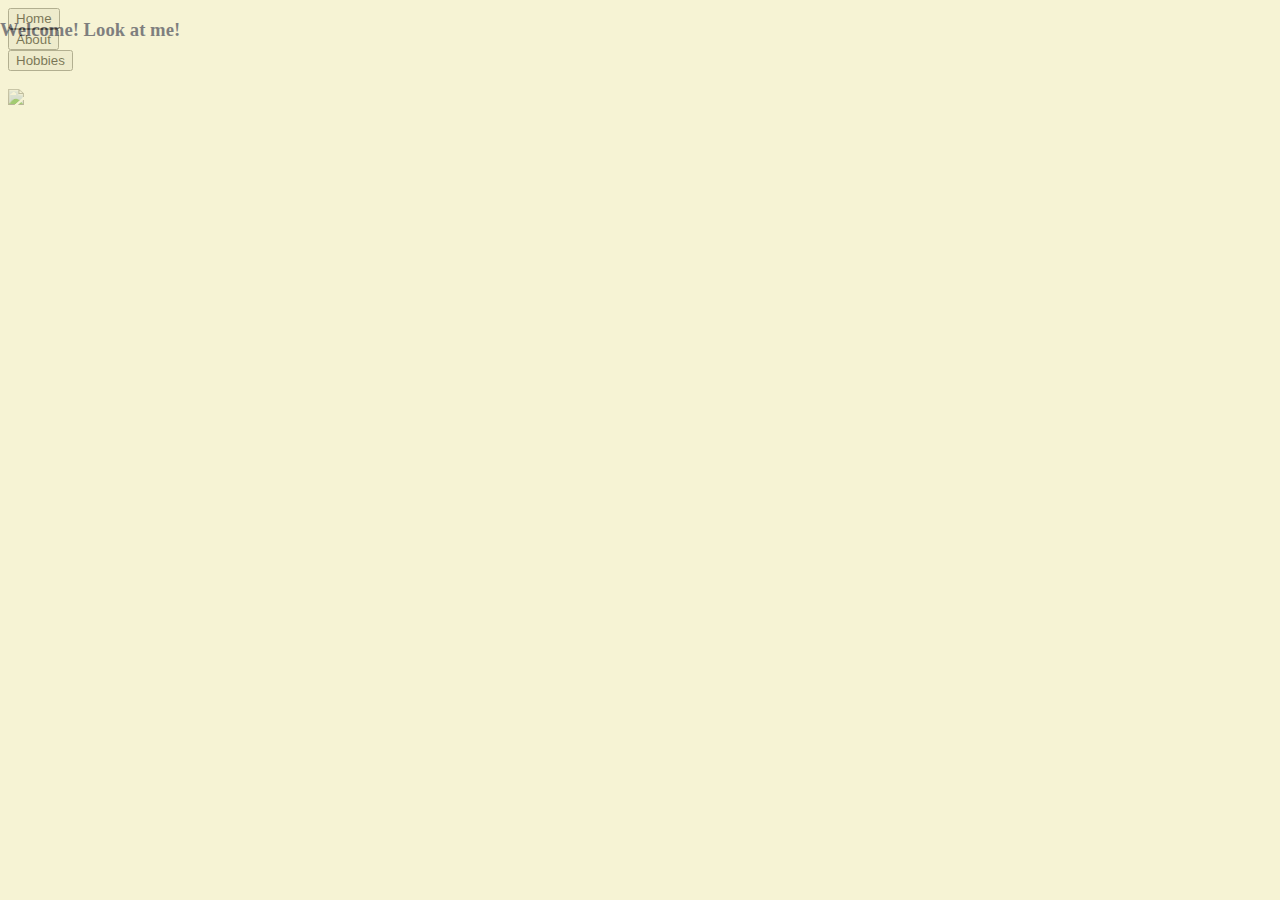
==== index.html @ 29e576d1 "initial website files" ====
<!DOCTYPE html>
<html>

<head>
  <meta charset="utf-8">
  <meta name="viewport" content="width=device-width, initial-scale=1">
  <title>replit</title>
  <link href="style.css" rel="stylesheet" type="text/css">
  <link href="https://cdn.jsdelivr.net/npm/bootstrap@5.3.0/dist/css/bootstrap.min.css" rel="stylesheet" integrity="sha384-9ndCyUaIbzAi2FUVXJi0CjmCapSmO7SnpJef0486qhLnuZ2cdeRhO02iuK6FUUVM" crossorigin="anonymous">

</head>

<body>
  
  <div class="container text-center">
    <div class="row">
      
      <div class="col">
        <a href ="./Home"> <button type="button" class="btn btn-warning">Home</button> </a>  
      </div>
      
      <div class="col">
        <a href="./Home/About"> <button type="button" class="btn btn-warning">About</button> </a>
      
      </div>
      
      <div class="col">
        <a href="./Home/About/Hobbies"> <button type="button" class="btn btn-warning">Hobbies</button> </a>  
      </div>
      
    </div>
  </div>
 <br> 
  <!--
 <div style="color: blue; text-align: center; border: 12.5px solid green; border-style: solid; width=100px">
    <h2>Hello world!</h2>
-->

<div class="container text-center"
<div class="row">  
<img src="https://external-preview.redd.it/iVssFVtzVIbZYlD_gmEoxyGOvWS8_QmKkpwFq_NUEEI.jpg?auto=webp&s=4d067920c42147d9026a6b036a9f3bd7d387a4c2" width="auto">
  <div class="layer">
    <h3>Welcome! Look at me!</h3>
  </div>
  </div>
</div>
</div>

   

  <script src="script.js"></script>
  
  
  <script src="https://replit.com/public/js/replit-badge-v2.js" theme="dark" position="bottom-right"></script>

</body>
  

</html>
---- style.css ----
.layer{
  width:100%;
  height:100%;
  background: transparent;
  position: absolute;
  transition: 0.5s;
  top:0;
  left:0;

}

.layer:hover{
  background: palegoldenrod;
  opacity: 50%;
  transition:0.5s;

}
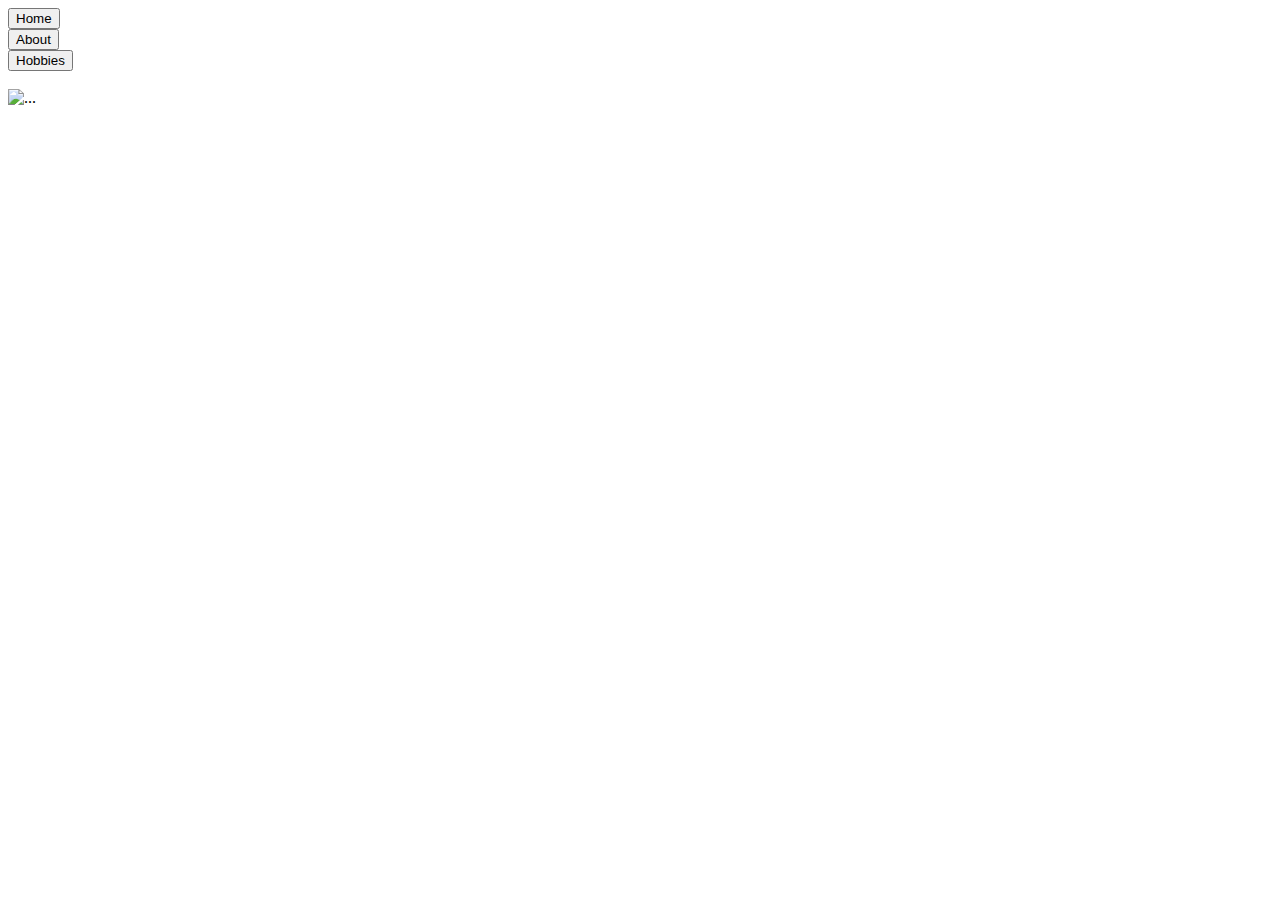
==== commit ec06d7a3: "Updated Content (Want to have responsive stuff)" ====
--- a/index.html
+++ b/index.html
@@ -12,6 +12,7 @@
 
 <body>
   
+
   <div class="container text-center">
     <div class="row">
       
@@ -38,10 +39,8 @@
 
 <div class="container text-center"
 <div class="row">  
-<img src="https://external-preview.redd.it/iVssFVtzVIbZYlD_gmEoxyGOvWS8_QmKkpwFq_NUEEI.jpg?auto=webp&s=4d067920c42147d9026a6b036a9f3bd7d387a4c2" width="auto">
-  <div class="layer">
-    <h3>Welcome! Look at me!</h3>
-  </div>
+  <img src="https://external-preview.redd.it/iVssFVtzVIbZYlD_gmEoxyGOvWS8_QmKkpwFq_NUEEI.jpg?auto=webp&s=4d067920c42147d9026a6b036a9f3bd7d387a4c2" class="img-fluid" alt="...">
+
   </div>
 </div>
 </div>
